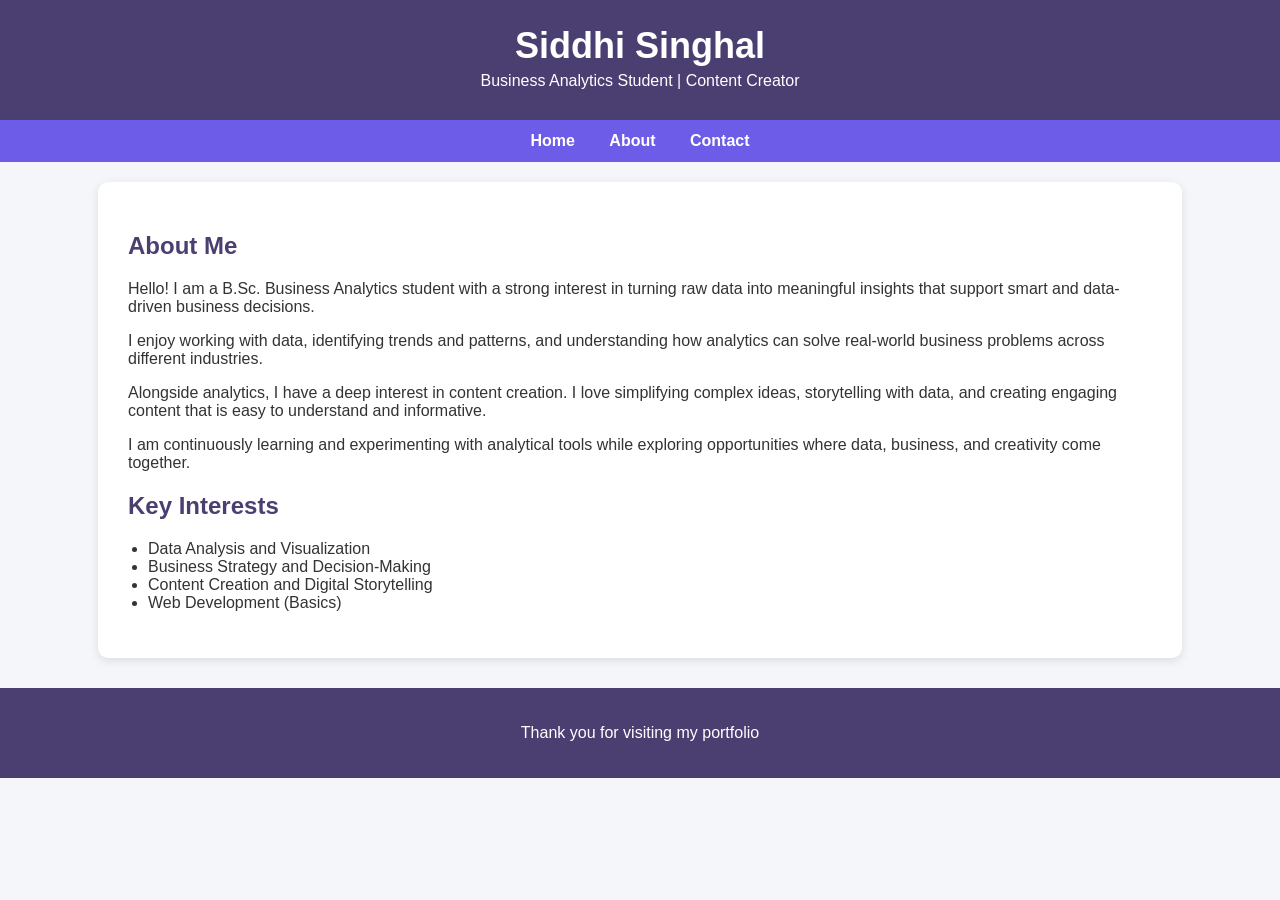
==== about.html @ 7a5f4315 "Add files via upload" ====
<!DOCTYPE html>
<html>
<head>
<title>About | Siddhi Singhal</title>
<link rel="stylesheet" href="style.css">
</head>

<body>

<header>
<h1>Siddhi Singhal</h1>
<p>Business Analytics Student | Content Creator</p>
</header>

<nav>
<a href="index.html">Home</a>
<a href="about.html">About</a>
<a href="contact.html">Contact</a>
</nav>

<main>

<h2>About Me</h2>

<p>
Hello! I am a B.Sc. Business Analytics student with a strong interest
in turning raw data into meaningful insights that support smart and
data-driven business decisions.
</p>

<p>
I enjoy working with data, identifying trends and patterns, and
understanding how analytics can solve real-world business problems
across different industries.
</p>

<p>
Alongside analytics, I have a deep interest in content creation.
I love simplifying complex ideas, storytelling with data, and creating
engaging content that is easy to understand and informative.
</p>

<p>
I am continuously learning and experimenting with analytical tools
while exploring opportunities where data, business, and creativity
come together.
</p>

<h2>Key Interests</h2>

<ul>
<li>Data Analysis and Visualization</li>
<li>Business Strategy and Decision-Making</li>
<li>Content Creation and Digital Storytelling</li>
<li>Web Development (Basics)</li>
</ul>

</main>

<footer>
<p>Thank you for visiting my portfolio</p>
</footer>

</body>
</html>
---- style.css ----
/* GENERAL PAGE STYLE */

body{
    font-family: Arial, Helvetica, sans-serif;
    margin:0;
    background:#f4f6f9;
    color:#333;
}

/* HEADER */

header{
    background:#4b3f72;
    color:white;
    text-align:center;
    padding:25px;
}

header h1{
    margin:0;
    font-size:36px;
}

header p{
    margin:5px 0;
}

/* NAVIGATION */

nav{
    background:#6c5ce7;
    text-align:center;
    padding:12px;
}

nav a{
    color:white;
    text-decoration:none;
    margin:0 15px;
    font-weight:bold;
}

nav a:hover{
    text-decoration:underline;
}

/* MAIN CONTENT */

main{
    width:80%;
    margin:auto;
    padding:30px;
    background:white;
    margin-top:20px;
    border-radius:10px;
    box-shadow:0px 3px 10px rgba(0,0,0,0.1);
}

h2{
    color:#4b3f72;
}

/* IMAGE */

.profile-img{
    width:200px;
    border-radius:12px;
    margin-bottom:20px;
}

/* LIST */

ul{
    padding-left:20px;
}

/* CONTACT FORM */

input, textarea{
    width:100%;
    padding:10px;
    margin-top:5px;
    margin-bottom:15px;
    border-radius:5px;
    border:1px solid #ccc;
}

button{
    background:#6c5ce7;
    color:white;
    border:none;
    padding:10px 20px;
    border-radius:5px;
    cursor:pointer;
}

button:hover{
    background:#4b3f72;
}

/* FOOTER */

footer{
    text-align:center;
    margin-top:30px;
    padding:20px;
    background:#4b3f72;
    color:white;
}
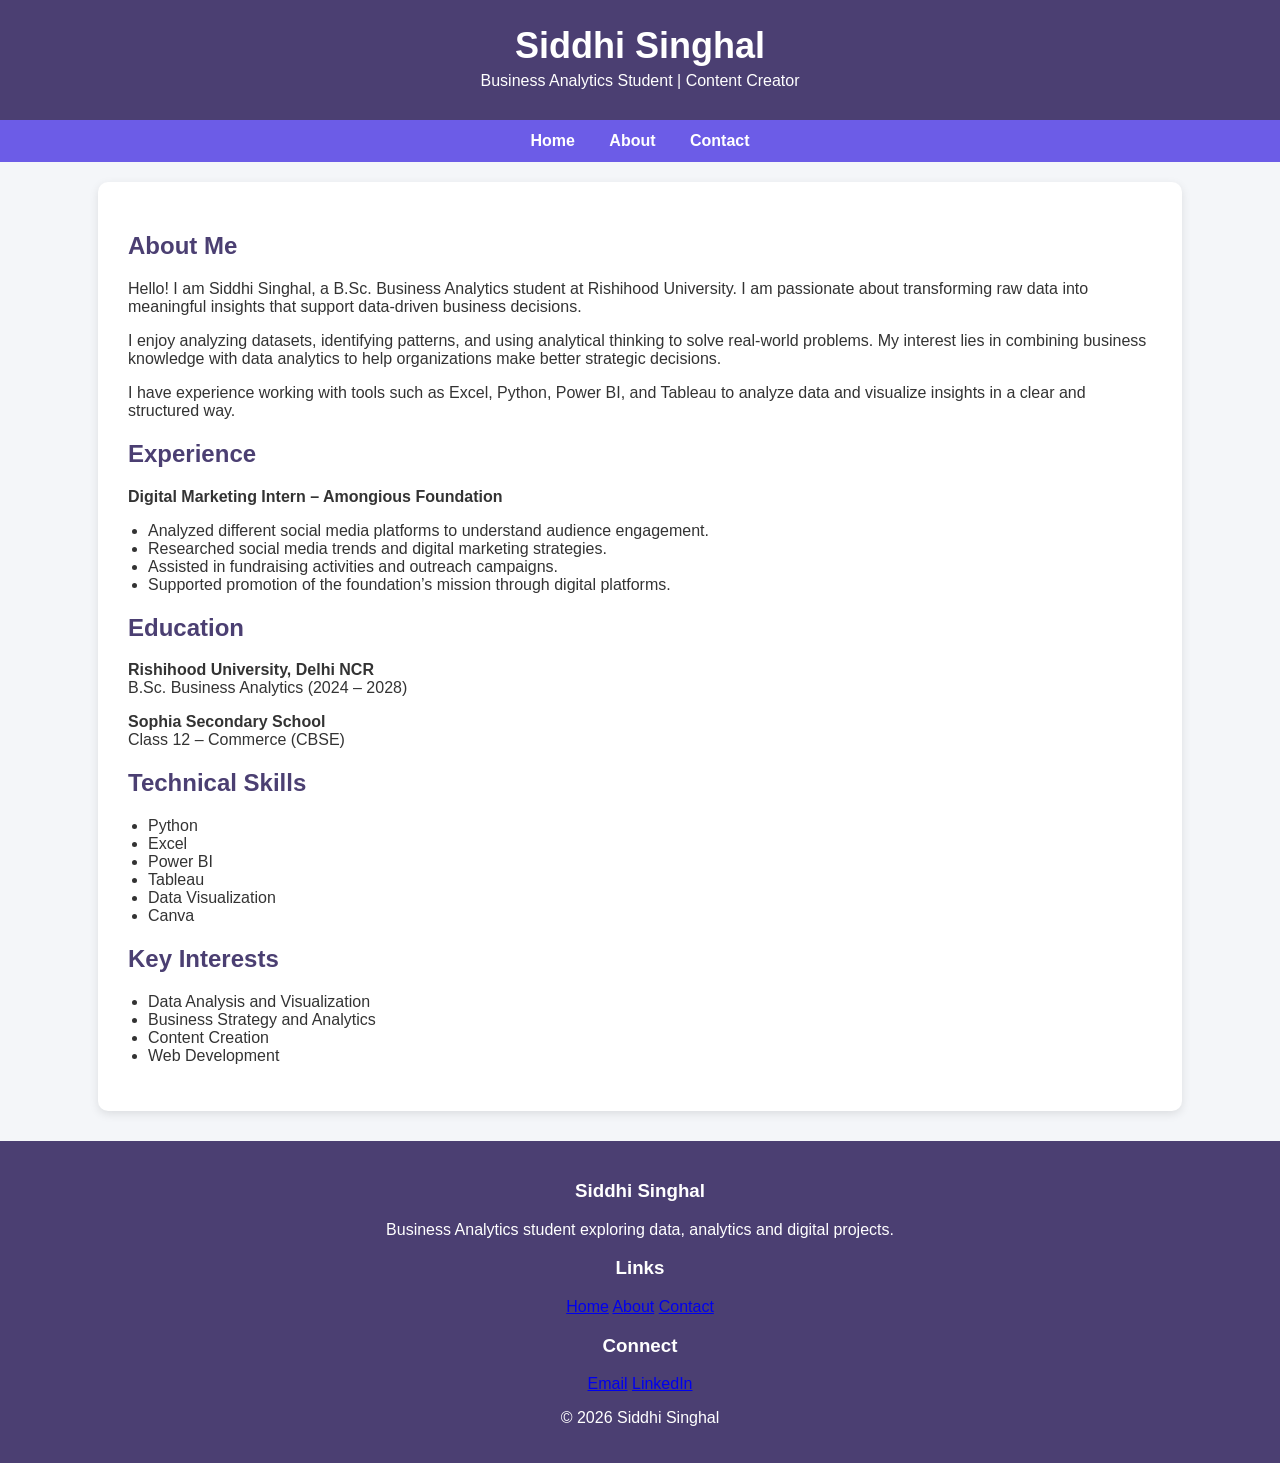
==== commit 66a0d0c2: "Update about.html" ====
--- a/about.html
+++ b/about.html
@@ -23,43 +23,96 @@
 <h2>About Me</h2>
 
 <p>
-Hello! I am a B.Sc. Business Analytics student with a strong interest
-in turning raw data into meaningful insights that support smart and
+Hello! I am Siddhi Singhal, a B.Sc. Business Analytics student at Rishihood University.
+I am passionate about transforming raw data into meaningful insights that support
 data-driven business decisions.
 </p>
 
 <p>
-I enjoy working with data, identifying trends and patterns, and
-understanding how analytics can solve real-world business problems
-across different industries.
+I enjoy analyzing datasets, identifying patterns, and using analytical thinking to
+solve real-world problems. My interest lies in combining business knowledge with
+data analytics to help organizations make better strategic decisions.
 </p>
 
 <p>
-Alongside analytics, I have a deep interest in content creation.
-I love simplifying complex ideas, storytelling with data, and creating
-engaging content that is easy to understand and informative.
+I have experience working with tools such as Excel, Python, Power BI, and Tableau
+to analyze data and visualize insights in a clear and structured way.
+</p>
+
+<h2>Experience</h2>
+
+<p><b>Digital Marketing Intern – Amongious Foundation</b></p>
+
+<ul>
+<li>Analyzed different social media platforms to understand audience engagement.</li>
+<li>Researched social media trends and digital marketing strategies.</li>
+<li>Assisted in fundraising activities and outreach campaigns.</li>
+<li>Supported promotion of the foundation’s mission through digital platforms.</li>
+</ul>
+
+<h2>Education</h2>
+
+<p>
+<b>Rishihood University, Delhi NCR</b><br>
+B.Sc. Business Analytics (2024 – 2028)
 </p>
 
 <p>
-I am continuously learning and experimenting with analytical tools
-while exploring opportunities where data, business, and creativity
-come together.
+<b>Sophia Secondary School</b><br>
+Class 12 – Commerce (CBSE)
 </p>
+
+<h2>Technical Skills</h2>
+
+<ul>
+<li>Python</li>
+<li>Excel</li>
+<li>Power BI</li>
+<li>Tableau</li>
+<li>Data Visualization</li>
+<li>Canva</li>
+</ul>
 
 <h2>Key Interests</h2>
 
 <ul>
 <li>Data Analysis and Visualization</li>
-<li>Business Strategy and Decision-Making</li>
-<li>Content Creation and Digital Storytelling</li>
-<li>Web Development (Basics)</li>
+<li>Business Strategy and Analytics</li>
+<li>Content Creation</li>
+<li>Web Development</li>
 </ul>
 
 </main>
 
-<footer>
-<p>Thank you for visiting my portfolio</p>
+<footer class="footer">
+
+<div class="footer-container">
+
+<div class="footer-col">
+<h3>Siddhi Singhal</h3>
+<p>Business Analytics student exploring data, analytics and digital projects.</p>
+</div>
+
+<div class="footer-col">
+<h3>Links</h3>
+<a href="index.html">Home</a>
+<a href="about.html">About</a>
+<a href="contact.html">Contact</a>
+</div>
+
+<div class="footer-col">
+<h3>Connect</h3>
+<a href="#">Email</a>
+<a href="#">LinkedIn</a>
+</div>
+
+</div>
+
+<div class="footer-bottom">
+<p>© 2026 Siddhi Singhal</p>
+</div>
+
 </footer>
 
 </body>
-</html>+</html>
